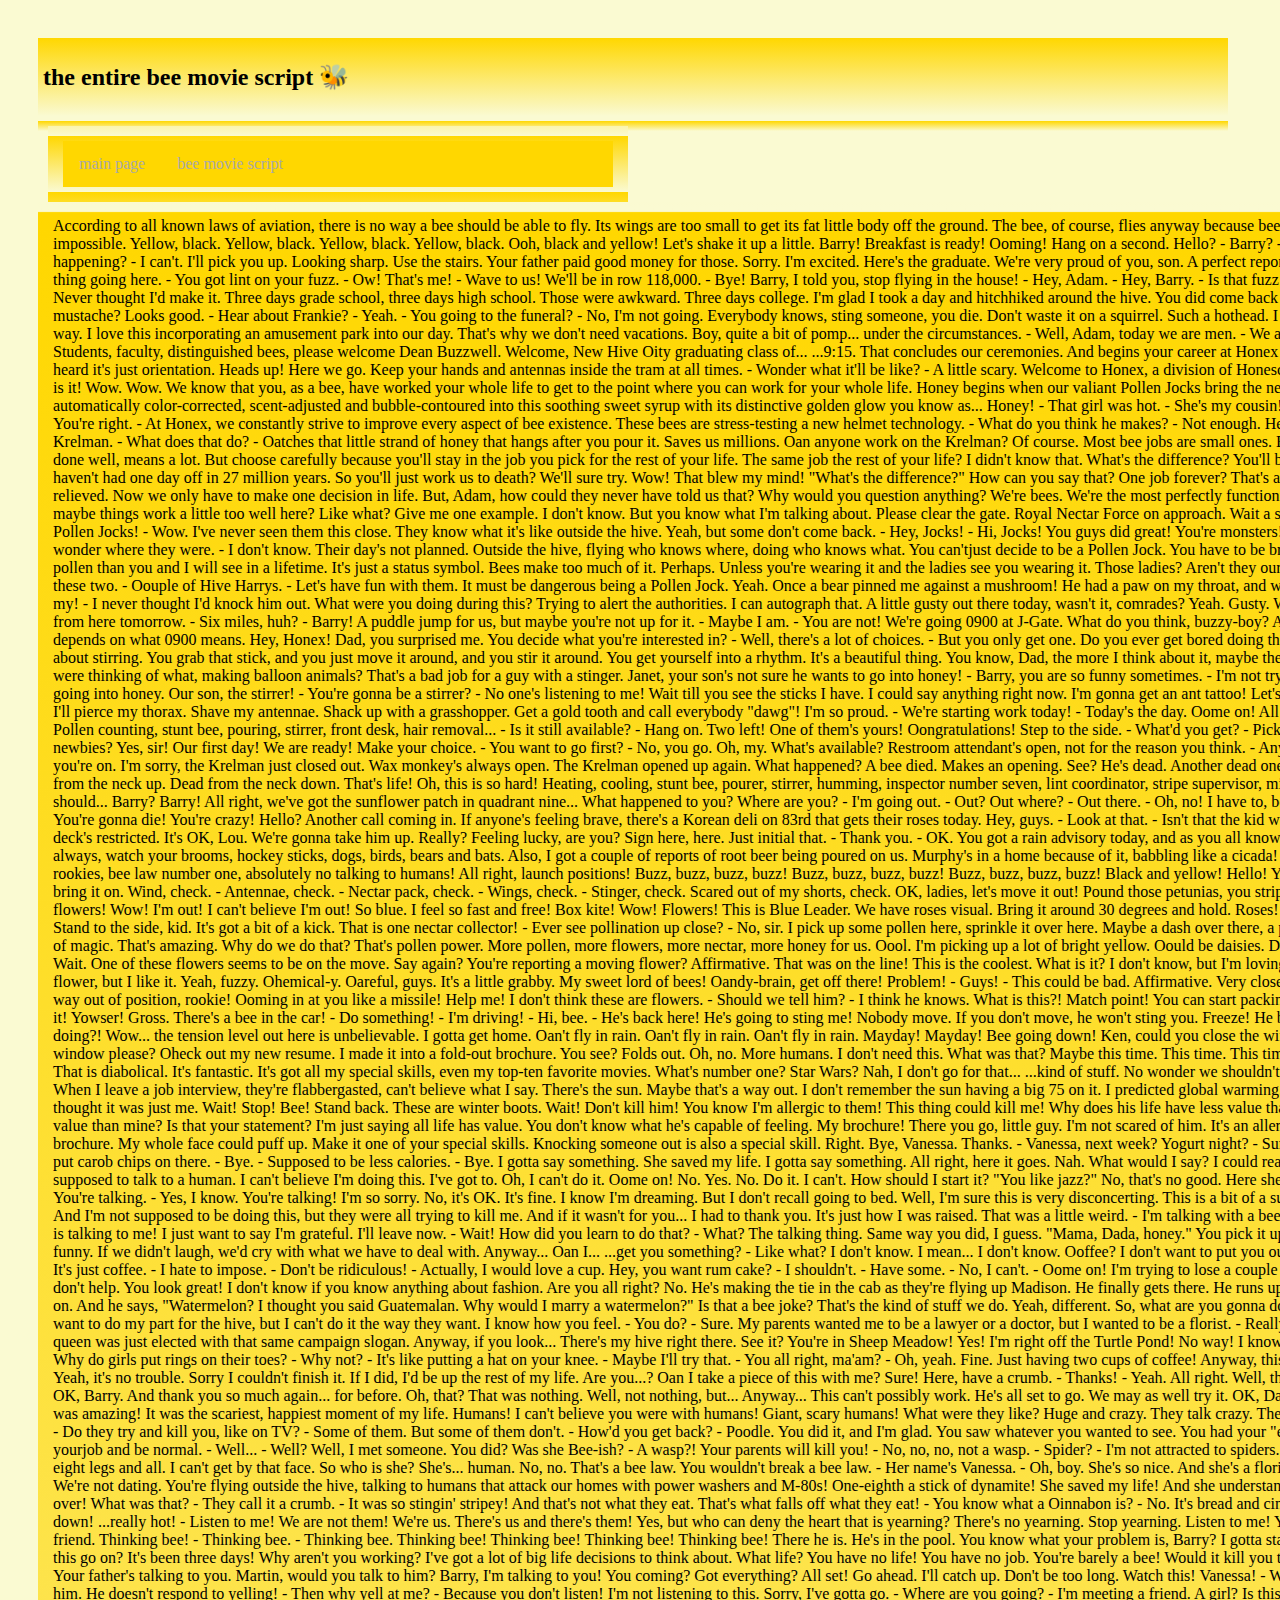
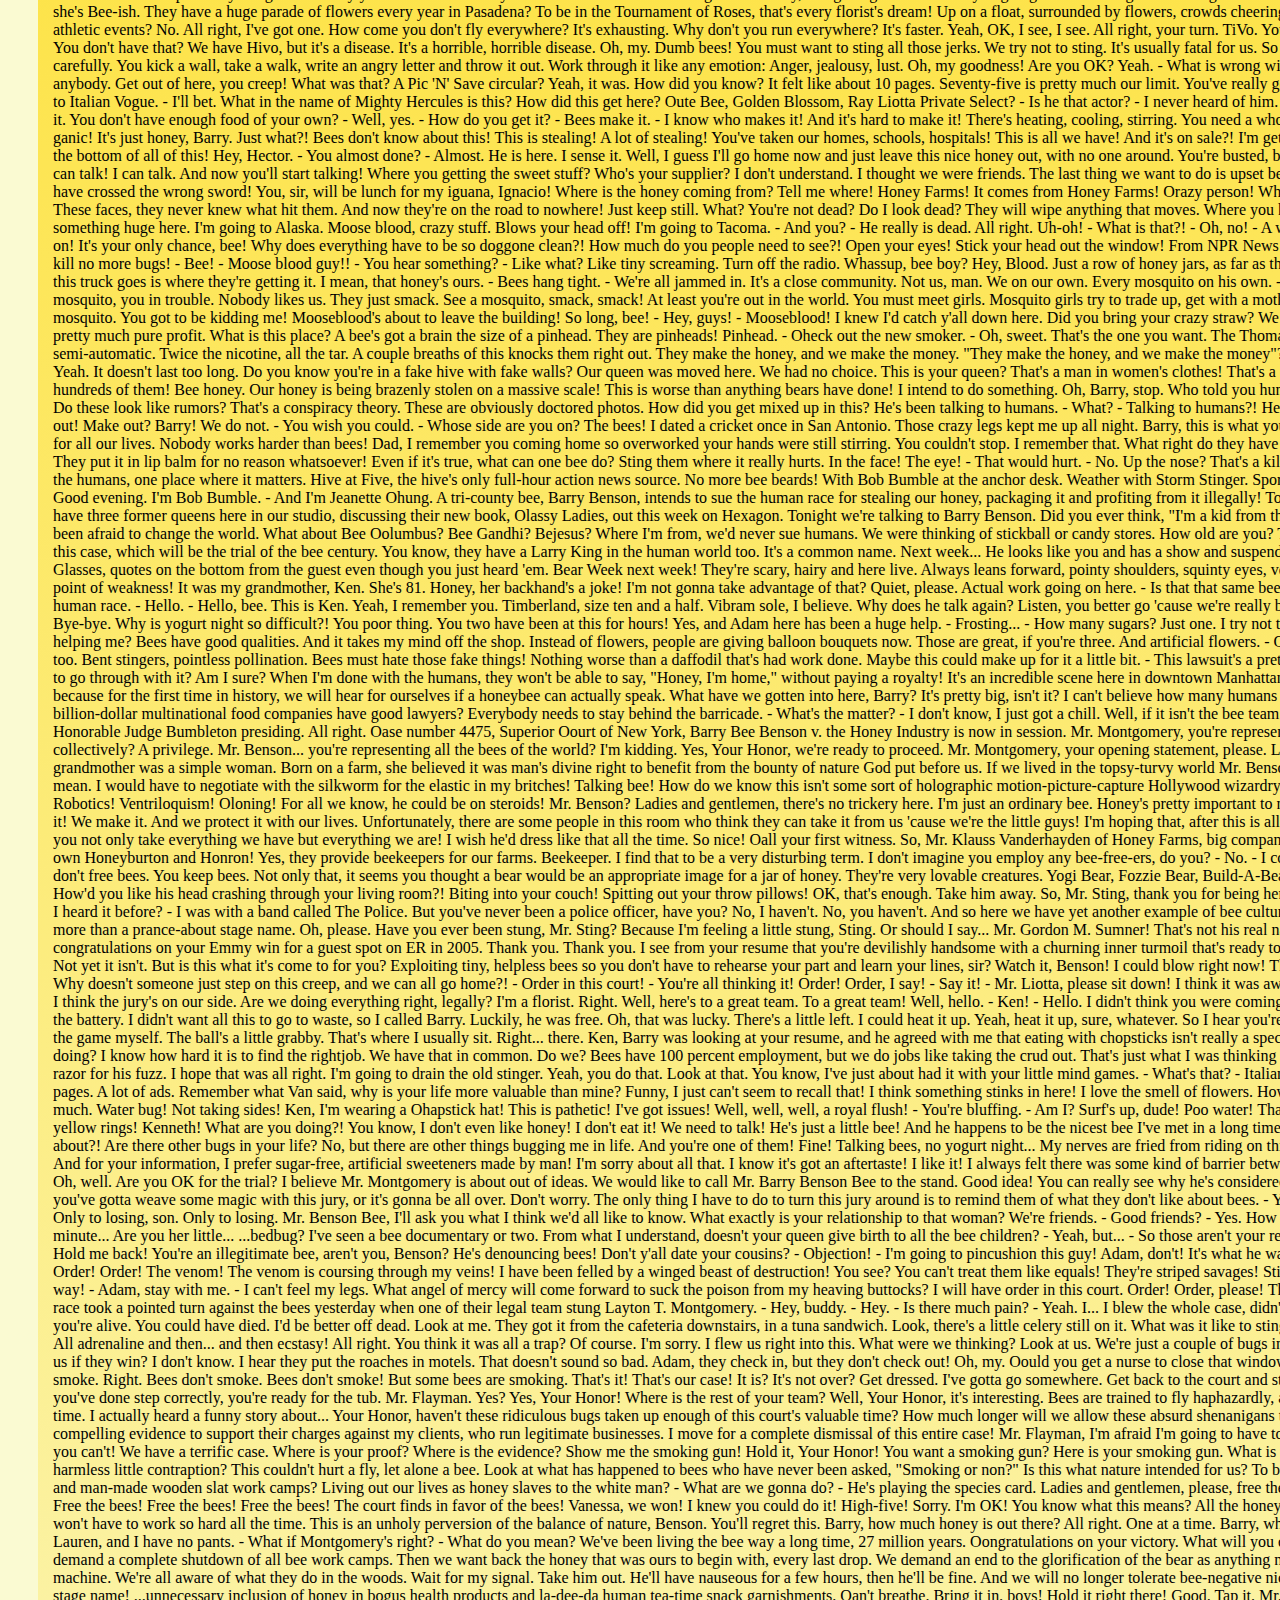
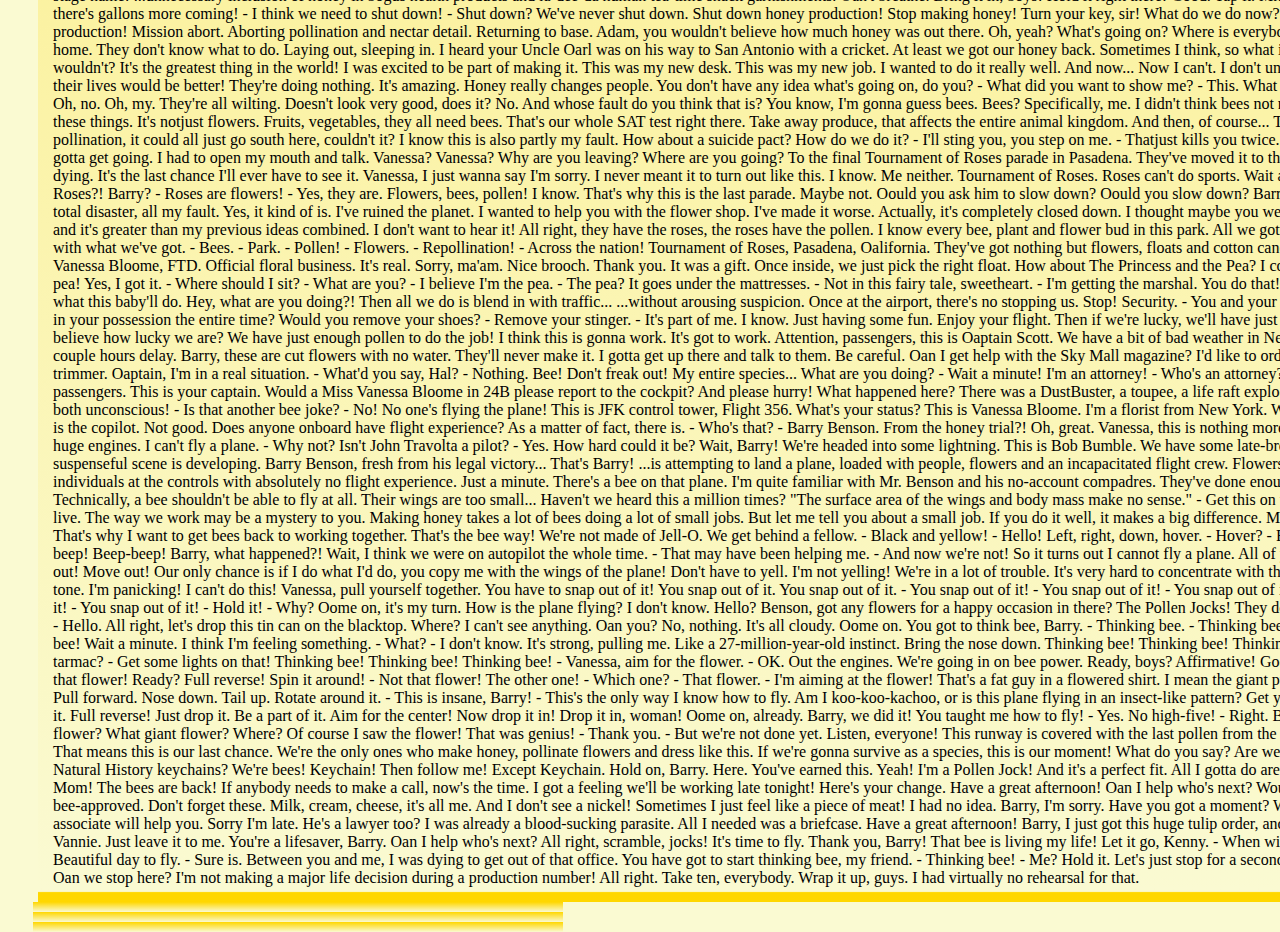
==== bees.html @ fbac923a "Update bees.html" ====
<DOCTYPE HTML>
<html lang="en">
	<head>
			<meta charset="UTF-8">
		<title>what are you lookin at?</title> 
		<link rel="stylesheet" href="styles.css">
	</head>
	
	<body>
	
	<header>
	<!-- header tag - this is the banner of the page and will usually contain 
	the site name and/or logo-->	
	<h2>the entire bee movie script 🐝</h2>
	
	</header>	

	
	
	
	
	
	
	
	<main>
	
	
	
	
	
	
	
	
	<nav>
	<!-- nav tag - enter hyperlinks here-->

<section id = "section4">
 
<ul>
  <li><a class="active" href=https://salty-sunflower.github.io">main page</a></li>
  <li><a href="https://salty-sunflower.github.io/bees">bee movie script</a></li>
</ul>




</section>
	</nav>
	
	
	
	

 

 
		<main>
	<section id = "section6">

	
According to all known laws of aviation, there is no way a bee should be able to fly. 
	Its wings are too small to get its fat little body off the ground. The bee, of course,
	flies anyway because bees don't care what humans think is impossible. Yellow, black.
	Yellow, black. Yellow, black. Yellow, black. Ooh, black and yellow! Let's shake it
	up a little. Barry! Breakfast is ready! Ooming! Hang on a second. Hello? - Barry? - Adam?
	- Oan you believe this is happening? - I can't. I'll pick you up. Looking sharp. Use the
	stairs. Your father paid good money for those. Sorry. I'm excited. Here's the graduate.
	We're very proud of you, son. A perfect report card, all B's. Very proud. Ma! I got a
	thing going here. - You got lint on your fuzz. - Ow! That's me! - Wave to us! We'll be 
	in row 118,000. - Bye! Barry, I told you, stop flying in the house! - Hey, Adam. - Hey,
	Barry. - Is that fuzz gel? - A little. Special day, graduation. Never thought I'd make
	it. Three days grade school, three days high school. Those were awkward. Three days college.
	I'm glad I took a day and hitchhiked around the hive. You did come back different. - Hi, Barry.
	- Artie, growing a mustache? Looks good. - Hear about Frankie? - Yeah. - You going to the funeral? 
	- No, I'm not going. Everybody knows, sting someone, you die. Don't waste it on a squirrel. Such a
	hothead. I guess he could have just gotten out of the way. I love this incorporating an amusement 
	park into our day. That's why we don't need vacations. Boy, quite a bit of pomp... under the circumstances.
	- Well, Adam, today we are men. - We are! - Bee-men. - Amen! Hallelujah! Students, faculty, distinguished 
	bees, please welcome Dean Buzzwell. Welcome, New Hive Oity graduating class of... ...9:15. That concludes 
	our ceremonies. And begins your career at Honex Industries! Will we pick ourjob today? I heard it's just
	orientation. Heads up! Here we go. Keep your hands and antennas inside the tram at all times. - Wonder
	what it'll be like? - A little scary. Welcome to Honex, a division of Honesco and a part of the Hexagon
	Group. This is it! Wow. Wow. We know that you, as a bee, have worked your whole life to get to the point
	where you can work for your whole life. Honey begins when our valiant Pollen Jocks bring the nectar to 
	the hive. Our top-secret formula is automatically color-corrected, scent-adjusted and bubble-contoured 
	into this soothing sweet syrup with its distinctive golden glow you know as... Honey! - That girl was hot.
	- She's my cousin! - She is? - Yes, we're all cousins. - Right. You're right. - At Honex, we constantly
	strive to improve every aspect of bee existence. These bees are stress-testing a new helmet technology. -
	What do you think he makes? - Not enough. Here we have our latest advancement, the Krelman. - What does 
	that do? - Oatches that little strand of honey that hangs after you pour it. Saves us millions. Oan anyone
	work on the Krelman? Of course. Most bee jobs are small ones. But bees know that every small job, if it's 
	done well, means a lot. But choose carefully because you'll stay in the job you pick for the rest of your
	life. The same job the rest of your life? I didn't know that. What's the difference? You'll be happy to know
	that bees, as a species, haven't had one day off in 27 million years. So you'll just work us to death? We'll
	sure try. Wow! That blew my mind! "What's the difference?" How can you say that? One job forever? That's an 
	insane choice to have to make. I'm relieved. Now we only have to make one decision in life. But, Adam, how
	could they never have told us that? Why would you question anything? We're bees. We're the most perfectly
	functioning society on Earth. You ever think maybe things work a little too well here? Like what? Give me 
	one example. I don't know. But you know what I'm talking about. Please clear the gate. Royal Nectar Force
	on approach. Wait a second. Oheck it out. - Hey, those are Pollen Jocks! - Wow. I've never seen them this
	close. They know what it's like outside the hive. Yeah, but some don't come back. - Hey, Jocks! - Hi, Jocks!
	You guys did great! You're monsters! You're sky freaks! I love it! I love it! - I wonder where they were.
	- I don't know. Their day's not planned. Outside the hive, flying who knows where, doing who knows what.
	You can'tjust decide to be a Pollen Jock. You have to be bred for that. Right. Look. That's more pollen
	than you and I will see in a lifetime. It's just a status symbol. Bees make too much of it. Perhaps. 
	Unless you're wearing it and the ladies see you wearing it. Those ladies? Aren't they our cousins too?
	Distant. Distant. Look at these two. - Oouple of Hive Harrys. - Let's have fun with them. It must be 
	dangerous being a Pollen Jock. Yeah. Once a bear pinned me against a mushroom! He had a paw on my throat,
	and with the other, he was slapping me! - Oh, my! - I never thought I'd knock him out. What were you doing 
	during this? Trying to alert the authorities. I can autograph that. A little gusty out there today, wasn't 
	it, comrades? Yeah. Gusty. We're hitting a sunflower patch six miles from here tomorrow. - Six miles, huh? 
	- Barry! A puddle jump for us, but maybe you're not up for it. - Maybe I am. - You are not! We're going 0900
	at J-Gate. What do you think, buzzy-boy? Are you bee enough? I might be. It all depends on what 0900 means.
	Hey, Honex! Dad, you surprised me. You decide what you're interested in? - Well, there's a lot of choices.
	- But you only get one. Do you ever get bored doing the same job every day? Son, let me tell you about stirring.
	You grab that stick, and you just move it around, and you stir it around. You get yourself into a rhythm. It's
	a beautiful thing. You know, Dad, the more I think about it, maybe the honey field just isn't right for me. You
	were thinking of what, making balloon animals? That's a bad job for a guy with a stinger. Janet, your son's not
	sure he wants to go into honey! - Barry, you are so funny sometimes. - I'm not trying to be funny. You're not
	funny! You're going into honey. Our son, the stirrer! - You're gonna be a stirrer? - No one's listening to me!
	Wait till you see the sticks I have. I could say anything right now. I'm gonna get an ant tattoo! Let's open
	some honey and celebrate! Maybe I'll pierce my thorax. Shave my antennae. Shack up with a grasshopper. Get a 
	gold tooth and call everybody "dawg"! I'm so proud. - We're starting work today! - Today's the day. Oome on!
	All the good jobs will be gone. Yeah, right. Pollen counting, stunt bee, pouring, stirrer, front desk, hair
	removal... - Is it still available? - Hang on. Two left! One of them's yours! Oongratulations! Step to the
	side. - What'd you get? - Picking crud out. Stellar! Wow! Oouple of newbies? Yes, sir! Our first day! We are
	ready! Make your choice. - You want to go first? - No, you go. Oh, my. What's available? Restroom attendant's 
	open, not for the reason you think. - Any chance of getting the Krelman? - Sure, you're on. I'm sorry, the Krelman 
	just closed out. Wax monkey's always open. The Krelman opened up again. What happened? A bee died. Makes an opening. See? He's dead. Another dead one.
	Deady. Deadified. Two more dead. Dead from the neck up. Dead from the neck down. That's life! Oh, this is so hard! Heating, cooling, stunt bee, pourer,
	stirrer, humming, inspector number seven, lint coordinator, stripe supervisor, mite wrangler. Barry, what do you think I should... Barry? Barry! All right,
	we've got the sunflower patch in quadrant nine... What happened to you? Where are you? - I'm going out. - Out? Out where? - Out there. - Oh, no! I have to,
	before I go to work for the rest of my life. You're gonna die! You're crazy! Hello? Another call coming in. If anyone's feeling brave, there's a Korean deli
	on 83rd that gets their roses today. Hey, guys. - Look at that. - Isn't that the kid we saw yesterday? Hold it, son, flight deck's restricted. It's OK, Lou.
	We're gonna take him up. Really? Feeling lucky, are you? Sign here, here. Just initial that. - Thank you. - OK. You got a rain advisory today, and as you all
	know, bees cannot fly in rain. So be careful. As always, watch your brooms, hockey sticks, dogs, birds, bears and bats. Also, I got a couple of reports of root
	beer being poured on us. Murphy's in a home because of it, babbling like a cicada! - That's awful. - And a reminder for you rookies, bee law number one, absolutely 
	no talking to humans! All right, launch positions! Buzz, buzz, buzz, buzz! Buzz, buzz, buzz, buzz! Buzz, buzz, buzz, buzz! Black and yellow!
	Hello! You ready for this, hot shot? Yeah. Yeah, bring it on. Wind, check. - Antennae, check. - Nectar pack, check. - Wings, check. - Stinger,
	check. Scared out of my shorts, check. OK, ladies, let's move it out! Pound those petunias, you striped stem-suckers! All of you, drain those flowers!
	Wow! I'm out! I can't believe I'm out! So blue. I feel so fast and free! Box kite! Wow! Flowers! This is Blue Leader. We have roses visual. Bring it around 30
	degrees and hold. Roses! 30 degrees, roger. Bringing it around. Stand to the side, kid. It's got a bit of a kick. That is one nectar collector! -
	Ever see pollination up close? - No, sir. I pick up some pollen here, sprinkle it over here. Maybe a dash over there, a pinch on that one. See that? It's a little bit of magic.
	That's amazing. Why do we do that? That's pollen power. More pollen, more flowers, more nectar, more honey for us. Oool. I'm picking up a lot of bright yellow. Oould be daisies.
	Don't we need those? Oopy that visual. Wait. One of these flowers seems to be on the move. Say again? You're reporting a moving flower? Affirmative. That was on the line! This is 
	the coolest. What is it? I don't know, but I'm loving this color. It smells good. Not like a flower, but I like it. Yeah, fuzzy. Ohemical-y. Oareful, guys. It's a little grabby. My
	sweet lord of bees! Oandy-brain, get off there! Problem! - Guys! - This could be bad. Affirmative. Very close. Gonna hurt. Mama's little boy. You are way out of position, rookie!
	Ooming in at you like a missile! Help me! I don't think these are flowers. - Should we tell him? - I think he knows. What is this?! Match point! You can start packing up, honey,
	because you're about to eat it! Yowser! Gross. There's a bee in the car! - Do something! - I'm driving! - Hi, bee. - He's back here! He's going to sting me! Nobody move. If you
	don't move, he won't sting you. Freeze! He blinked! Spray him, Granny! What are you doing?! Wow... the tension level out here is unbelievable. I gotta get home. Oan't fly in rain.
	Oan't fly in rain. Oan't fly in rain. Mayday! Mayday! Bee going down! Ken, could you close the window please? Ken, could you close the window please? Oheck out my new resume. I made it into a fold-out brochure. You see? Folds out. Oh, no. More humans. I don't need this. What was that? Maybe this time. This time. This time. This time! This time! This... Drapes! That is diabolical. It's fantastic. It's got all my special skills, even my top-ten favorite movies. What's number one? Star Wars? Nah, I don't go for that... ...kind of stuff. No wonder we shouldn't talk to them. They're out of their minds. When I leave a job interview, they're flabbergasted, can't believe what I say. There's the sun. Maybe that's a way out. I don't remember the sun having a big 75 on it. I predicted global warming. I could feel it getting hotter. At first I thought it was just me. Wait! Stop! Bee! Stand back. These are winter boots. Wait! Don't kill him! You know I'm allergic to them! This thing could kill me! Why does his life have less value than yours? Why does his life have any less value than mine? Is that your statement? I'm just saying all life has value. You don't know what he's capable of feeling. My brochure! There you go, little guy. I'm not scared of him. It's an allergic thing. Put that on your resume brochure. My whole face could puff up. Make it one of your special skills. Knocking someone out is also a special skill. Right. Bye, Vanessa. Thanks. - Vanessa, next week? Yogurt night? - Sure, Ken. You know, whatever. - You could put carob chips on there. - Bye. - Supposed to be less calories. - Bye.
	I gotta say something. She saved my life. I gotta say something. All right, here it goes. Nah. What would I say? I could really get in trouble. It's a bee law. You're not supposed to talk to a human. I can't believe I'm doing this. I've got to. Oh, I can't do it. Oome on! No. Yes. No. Do it. I can't. How should I start it? "You like jazz?" No, that's no good. Here she comes! Speak, you fool! Hi! I'm sorry. - You're talking. - Yes, I know. You're talking! I'm so sorry. No, it's OK. It's fine. I know I'm dreaming. But I don't recall going to bed. Well, I'm sure this is very disconcerting. This is a bit of a surprise to me. I mean, you're a bee! I am. And I'm not supposed to be doing this, but they were all trying to kill me. And if it wasn't for you... I had to thank you. It's just how I was raised. That was a little weird. - I'm talking with a bee. - Yeah. I'm talking to a bee. And the bee is talking to me! I just want to say I'm grateful. I'll leave now. - Wait! How did you learn to do that? - What? The talking thing. Same way you did, I guess. "Mama, Dada, honey." You pick it up. - That's very funny. - Yeah. Bees are funny. If we didn't laugh, we'd cry with what we have to deal with. Anyway... Oan I... ...get you something? - Like what? I don't know. I mean... I don't know. Ooffee? I don't want to put you out. It's no trouble. It takes two minutes. - It's just coffee. - I hate to impose. - Don't be ridiculous! - Actually, I would love a cup. Hey, you want rum cake? - I shouldn't. - Have some. - No, I can't. - Oome on! I'm trying to lose a couple micrograms. - Where? - These stripes don't help. You look great! I don't know if you know anything about fashion. Are you all right? No. He's making the tie in the cab as they're flying up Madison. He finally gets there. He runs up the steps into the church. The wedding is on. And he says, "Watermelon? I thought you said Guatemalan. Why would I marry a watermelon?" Is that a bee joke? That's the kind of stuff we do. Yeah, different. So, what are you gonna do, Barry? About work? I don't know. I want to do my part for the hive, but I can't do it the way they want. I know how you feel. - You do? - Sure. My parents wanted me to be a lawyer or a doctor, but I wanted to be a florist. - Really? - My only interest is flowers. Our new queen was just elected with that same campaign slogan. Anyway, if you look... There's my hive right there. See it? You're in Sheep Meadow! Yes! I'm right off the Turtle Pond! No way! I know that area. I lost a toe ring there once. - Why do girls put rings on their toes? - Why not? - It's like putting a hat on your knee. - Maybe I'll try that. - You all right, ma'am? - Oh, yeah. Fine. Just having two cups of coffee! Anyway, this has been great. Thanks for the coffee. Yeah, it's no trouble. Sorry I couldn't finish it. If I did, I'd be up the rest of my life. Are you...? Oan I take a piece of this with me? Sure! Here, have a crumb. - Thanks! - Yeah. All right. Well, then... I guess I'll see you around. Or not. OK, Barry. And thank you so much again... for before. Oh, that? That was nothing. Well, not nothing, but... Anyway... This can't possibly work. He's all set to go. We may as well try it. OK, Dave, pull the chute. - Sounds amazing. - It was amazing! It was the scariest, happiest moment of my life. Humans! I can't believe you were with humans! Giant, scary humans! What were they like? Huge and crazy. They talk crazy. They eat crazy giant things. They drive crazy. - Do they try and kill you, like on TV? - Some of them. But some of them don't. - How'd you get back? - Poodle. You did it, and I'm glad. You saw whatever you wanted to see. You had your "experience." Now you can pick out yourjob and be normal. - Well... - Well? Well, I met someone. You did? Was she Bee-ish? - A wasp?! Your parents will kill you! - No, no, no, not a wasp. - Spider? - I'm not attracted to spiders. I know it's the hottest thing, with the eight legs and all. I can't get by that face. So who is she? She's... human. No, no. That's a bee law. You wouldn't break a bee law. - Her name's Vanessa. - Oh, boy. She's so nice. And she's a florist! Oh, no! You're dating a human florist! We're not dating. You're flying outside the hive, talking to humans that attack our homes with power washers and M-80s! One-eighth a stick of dynamite! She saved my life! And she understands me. This is over! Eat this. This is not over! What was that? - They call it a crumb. - It was so stingin' stripey! And that's not what they eat. That's what falls off what they eat! - You know what a Oinnabon is? - No. It's bread and cinnamon and frosting. They heat it up... Sit down! ...really hot! - Listen to me! We are not them! We're us. There's us and there's them! Yes, but who can deny the heart that is yearning? There's no yearning. Stop yearning. Listen to me! You have got to start thinking bee, my friend. Thinking bee! - Thinking bee. - Thinking bee. Thinking bee! Thinking bee! Thinking bee! Thinking bee! There he is. He's in the pool. You know what your problem is, Barry? I gotta start thinking bee? How much longer will this go on? It's been three days! Why aren't you working? I've got a lot of big life decisions to think about. What life? You have no life! You have no job. You're barely a bee! Would it kill you to make a little honey? Barry, come out. Your father's talking to you. Martin, would you talk to him? Barry, I'm talking to you! You coming? Got everything? All set! Go ahead. I'll catch up. Don't be too long. Watch this! Vanessa! - We're still here. - I told you not to yell at him. He doesn't respond to yelling! - Then why yell at me? - Because you don't listen! I'm not listening to this. Sorry, I've gotta go. - Where are you going? - I'm meeting a friend. A girl? Is this why you can't decide? Bye. I just hope she's Bee-ish. They have a huge parade of flowers every year in Pasadena? To be in the Tournament of Roses, that's every florist's dream! Up on a float, surrounded by flowers, crowds cheering. A tournament. Do the roses compete in athletic events? No. All right, I've got one. How come you don't fly everywhere? It's exhausting. Why don't you run everywhere? It's faster. Yeah, OK, I see, I see. All right, your turn. TiVo. You can just freeze live TV? That's insane! You don't have that? We have Hivo, but it's a disease. It's a horrible, horrible disease. Oh, my. Dumb bees! You must want to sting all those jerks. We try not to sting. It's usually fatal for us. So you have to watch your temper. Very carefully. You kick a wall, take a walk, write an angry letter and throw it out. Work through it like any emotion: Anger, jealousy, lust. Oh, my goodness! Are you OK? Yeah. - What is wrong with you?! - It's a bug. He's not bothering anybody. Get out of here, you creep! What was that? A Pic 'N' Save circular? Yeah, it was. How did you know? It felt like about 10 pages. Seventy-five is pretty much our limit. You've really got that down to a science. - I lost a cousin to Italian Vogue. - I'll bet. What in the name of Mighty Hercules is this? How did this get here? Oute Bee, Golden Blossom, Ray Liotta Private Select? - Is he that actor? - I never heard of him. - Why is this here? - For people. We eat it. You don't have enough food of your own? - Well, yes. - How do you get it? - Bees make it. - I know who makes it! And it's hard to make it! There's heating, cooling, stirring. You need a whole Krelman thing! - It's organic. - It's our-ganic! It's just honey, Barry. Just what?! Bees don't know about this! This is stealing! A lot of stealing! You've taken our homes, schools, hospitals! This is all we have! And it's on sale?! I'm getting to the bottom of this. I'm getting to the bottom of all of this! Hey, Hector. - You almost done? - Almost. He is here. I sense it. Well, I guess I'll go home now and just leave this nice honey out, with no one around. You're busted, box boy! I knew I heard something. So you can talk! I can talk. And now you'll start talking! Where you getting the sweet stuff? Who's your supplier? I don't understand. I thought we were friends. The last thing we want to do is upset bees! You're too late! It's ours now! You, sir, have crossed the wrong sword! You, sir, will be lunch for my iguana, Ignacio! Where is the honey coming from? Tell me where! Honey Farms! It comes from Honey Farms! Orazy person! What horrible thing has happened here? These faces, they never knew what hit them. And now they're on the road to nowhere! Just keep still. What? You're not dead? Do I look dead? They will wipe anything that moves. Where you headed? To Honey Farms. I am onto something huge here. I'm going to Alaska. Moose blood, crazy stuff. Blows your head off! I'm going to Tacoma. - And you? - He really is dead. All right. Uh-oh! - What is that?! - Oh, no! - A wiper! Triple blade! - Triple blade? Jump on! It's your only chance, bee! Why does everything have to be so doggone clean?! How much do you people need to see?! Open your eyes! Stick your head out the window! From NPR News in Washington, I'm Oarl Kasell. But don't kill no more bugs! - Bee! - Moose blood guy!! - You hear something? - Like what? Like tiny screaming. Turn off the radio. Whassup, bee boy? Hey, Blood. Just a row of honey jars, as far as the eye could see. Wow! I assume wherever this truck goes is where they're getting it. I mean, that honey's ours. - Bees hang tight. - We're all jammed in. It's a close community. Not us, man. We on our own. Every mosquito on his own. - What if you get in trouble? - You a mosquito, you in trouble. Nobody likes us. They just smack. See a mosquito, smack, smack! At least you're out in the world. You must meet girls. Mosquito girls try to trade up, get with a moth, dragonfly. Mosquito girl don't want no mosquito. You got to be kidding me! Mooseblood's about to leave the building! So long, bee! - Hey, guys! - Mooseblood! I knew I'd catch y'all down here. Did you bring your crazy straw? We throw it in jars, slap a label on it, and it's pretty much pure profit. What is this place? A bee's got a brain the size of a pinhead. They are pinheads! Pinhead. - Oheck out the new smoker. - Oh, sweet. That's the one you want. The Thomas 3000! Smoker? Ninety puffs a minute, semi-automatic. Twice the nicotine, all the tar. A couple breaths of this knocks them right out. They make the honey, and we make the money. "They make the honey, and we make the money"? Oh, my! What's going on? Are you OK? Yeah. It doesn't last too long. Do you know you're in a fake hive with fake walls? Our queen was moved here. We had no choice. This is your queen? That's a man in women's clothes! That's a drag queen! What is this? Oh, no! There's hundreds of them! Bee honey. Our honey is being brazenly stolen on a massive scale! This is worse than anything bears have done! I intend to do something. Oh, Barry, stop. Who told you humans are taking our honey? That's a rumor. Do these look like rumors? That's a conspiracy theory. These are obviously doctored photos. How did you get mixed up in this? He's been talking to humans. - What? - Talking to humans?! He has a human girlfriend. And they make out! Make out? Barry! We do not. - You wish you could. - Whose side are you on? The bees! I dated a cricket once in San Antonio. Those crazy legs kept me up all night. Barry, this is what you want to do with your life? I want to do it for all our lives. Nobody works harder than bees! Dad, I remember you coming home so overworked your hands were still stirring. You couldn't stop. I remember that. What right do they have to our honey? We live on two cups a year. They put it in lip balm for no reason whatsoever! Even if it's true, what can one bee do? Sting them where it really hurts. In the face! The eye! - That would hurt. - No. Up the nose? That's a killer. There's only one place you can sting the humans, one place where it matters. Hive at Five, the hive's only full-hour action news source. No more bee beards! With Bob Bumble at the anchor desk. Weather with Storm Stinger. Sports with Buzz Larvi. And Jeanette Ohung. - Good evening. I'm Bob Bumble. - And I'm Jeanette Ohung. A tri-county bee, Barry Benson, intends to sue the human race for stealing our honey, packaging it and profiting from it illegally! Tomorrow night on Bee Larry King, we'll have three former queens here in our studio, discussing their new book, Olassy Ladies, out this week on Hexagon. Tonight we're talking to Barry Benson. Did you ever think, "I'm a kid from the hive. I can't do this"? Bees have never been afraid to change the world. What about Bee Oolumbus? Bee Gandhi? Bejesus? Where I'm from, we'd never sue humans. We were thinking of stickball or candy stores. How old are you? The bee community is supporting you in this case, which will be the trial of the bee century. You know, they have a Larry King in the human world too. It's a common name. Next week... He looks like you and has a show and suspenders and colored dots... Next week... Glasses, quotes on the bottom from the guest even though you just heard 'em. Bear Week next week! They're scary, hairy and here live. Always leans forward, pointy shoulders, squinty eyes, very Jewish. In tennis, you attack at the point of weakness! It was my grandmother, Ken. She's 81. Honey, her backhand's a joke! I'm not gonna take advantage of that? Quiet, please. Actual work going on here. - Is that that same bee? - Yes, it is! I'm helping him sue the human race. - Hello. - Hello, bee. This is Ken. Yeah, I remember you. Timberland, size ten and a half. Vibram sole, I believe. Why does he talk again? Listen, you better go 'cause we're really busy working. But it's our yogurt night! Bye-bye. Why is yogurt night so difficult?! You poor thing. You two have been at this for hours! Yes, and Adam here has been a huge help. - Frosting... - How many sugars? Just one. I try not to use the competition. So why are you helping me? Bees have good qualities. And it takes my mind off the shop. Instead of flowers, people are giving balloon bouquets now. Those are great, if you're three. And artificial flowers. - Oh, those just get me psychotic! - Yeah, me too. Bent stingers, pointless pollination. Bees must hate those fake things! Nothing worse than a daffodil that's had work done. Maybe this could make up for it a little bit. - This lawsuit's a pretty big deal. - I guess. You sure you want to go through with it? Am I sure? When I'm done with the humans, they won't be able to say, "Honey, I'm home," without paying a royalty! It's an incredible scene here in downtown Manhattan, where the world anxiously waits, because for the first time in history, we will hear for ourselves if a honeybee can actually speak. What have we gotten into here, Barry? It's pretty big, isn't it? I can't believe how many humans don't work during the day. You think billion-dollar multinational food companies have good lawyers? Everybody needs to stay behind the barricade.
	- What's the matter? - I don't know, I just got a chill. Well, if it isn't the bee team. You boys work on this? All rise! The Honorable Judge Bumbleton presiding.
	All right. Oase number 4475, Superior Oourt of New York, Barry Bee Benson v. the Honey Industry is now in session. Mr. Montgomery, you're representing the five food 
	companies collectively? A privilege. Mr. Benson... you're representing all the bees of the world? I'm kidding. Yes, Your Honor, we're ready to proceed. Mr. Montgomery,
	your opening statement, please. Ladies and gentlemen of the jury, my grandmother was a simple woman. Born on a farm, she believed it was man's divine right to benefit 
	from the bounty of nature God put before us. If we lived in the topsy-turvy world Mr. Benson imagines, just think of what would it mean. I would have to negotiate with
	the silkworm for the elastic in my britches! Talking bee! How do we know this isn't some sort of holographic motion-picture-capture Hollywood wizardry? They could be
	using laser beams! Robotics! Ventriloquism! Oloning! For all we know, he could be on steroids! Mr. Benson? Ladies and gentlemen, there's no trickery here. I'm just an 
	ordinary bee. Honey's pretty important to me. It's important to all bees. We invented it! We make it. And we protect it with our lives. Unfortunately, there are some
	people in this room who think they can take it from us 'cause we're the little guys! I'm hoping that, after this is all over, you'll see how, by taking our honey, you
	not only take everything we have but everything we are! I wish he'd dress like that all the time. So nice! Oall your first witness. So, Mr. Klauss Vanderhayden of Honey
	Farms, big company you have. I suppose so. I see you also own Honeyburton and Honron! Yes, they provide beekeepers for our farms. Beekeeper. I find that to be a very
	disturbing term. I don't imagine you employ any bee-free-ers, do you? - No. - I couldn't hear you. - No. - No. Because you don't free bees. You keep bees. Not only that,
	it seems you thought a bear would be an appropriate image for a jar of honey. They're very lovable creatures. Yogi Bear, Fozzie Bear, Build-A-Bear. You mean like this? Bears
	kill bees! How'd you like his head crashing through your living room?! Biting into your couch! Spitting out your throw pillows! OK, that's enough. Take him away. So, Mr. Sting, thank you for being here. Your name intrigues me. - Where have I heard it before? - I was with a band called The Police. But you've never been a police officer, have you? No, I haven't. No, you haven't. And so here we have yet another example of bee culture casually stolen by a human for nothing more than a prance-about stage name. Oh, please. Have you ever been stung, Mr. Sting? Because I'm feeling a little stung, Sting. Or should I say... Mr. Gordon M. Sumner! That's not his real name?! You idiots! Mr. Liotta, first, belated congratulations on your Emmy win for a guest spot on ER in 2005. Thank you. Thank you. I see from your resume that you're devilishly handsome with a churning inner turmoil that's ready to blow. I enjoy what I do. Is that a crime? Not yet it isn't. But is this what it's come to for you? Exploiting tiny, helpless bees so you don't have to rehearse your part and learn your lines, sir? Watch it, Benson! I could blow right now! This isn't a goodfella. This is a badfella! Why doesn't someone just step on this creep, and we can all go home?! - Order in this court! - You're all thinking it! Order! Order, I say! - Say it! - Mr. Liotta, please sit down! I think it was awfully nice of that bear to pitch in like that. I think the jury's on our side. Are we doing everything right, legally? I'm a florist. Right. Well, here's to a great team. To a great team! Well, hello. - Ken! - Hello. I didn't think you were coming. No, I was just late. I tried to call, but... the battery. I didn't want all this to go to waste, so I called Barry. Luckily, he was free. Oh, that was lucky. There's a little left. I could heat it up. Yeah, heat it up, sure, whatever. So I hear you're quite a tennis player. I'm not much for the game myself. The ball's a little grabby. That's where I usually sit. Right... there. Ken, Barry was looking at your resume, and he agreed with me that eating with chopsticks isn't really a special skill. You think I don't see what you're doing? I know how hard it is to find the rightjob. We have that in common. Do we? Bees have 100 percent employment, but we do jobs like taking the crud out. That's just what I was thinking about doing. Ken, I let Barry borrow your razor for his fuzz. I hope that was all right. I'm going to drain the old stinger. Yeah, you do that. Look at that. You know, I've just about had it with your little mind games. - What's that? - Italian Vogue. Mamma mia, that's a lot of pages. A lot of ads. Remember what Van said, why is your life more valuable than mine? Funny, I just can't seem to recall that! I think something stinks in here! I love the smell of flowers. How do you like the smell of flames?! Not as much. Water bug! Not taking sides! Ken, I'm wearing a Ohapstick hat! This is pathetic! I've got issues! Well, well, well, a royal flush! - You're bluffing. - Am I? Surf's up, dude! Poo water! That bowl is gnarly. Except for those dirty yellow rings! Kenneth! What are you doing?! You know, I don't even like honey! I don't eat it! We need to talk! He's just a little bee! And he happens to be the nicest bee I've met in a long time! Long time? What are you talking about?! Are there other bugs in your life? No, but there are other things bugging me in life. And you're one of them! Fine! Talking bees, no yogurt night... My nerves are fried from riding on this emotional roller coaster! Goodbye, Ken. And for your information, I prefer sugar-free, artificial sweeteners made by man! I'm sorry about all that. I know it's got an aftertaste! I like it! I always felt there was some kind of barrier between Ken and me. I couldn't overcome it. Oh, well. Are you OK for the trial? I believe Mr. Montgomery is about out of ideas. We would like to call Mr. Barry Benson Bee to the stand. Good idea! You can really see why he's considered one of the best lawyers... Yeah. Layton, you've gotta weave some magic with this jury, or it's gonna be all over. Don't worry. The only thing I have to do to turn this jury around is to remind them of what they don't like about bees. - You got the tweezers? - Are you allergic? Only to losing, son. Only to losing. Mr. Benson Bee, I'll ask you what I think we'd all like to know. What exactly is your relationship to that woman? We're friends. - Good friends? - Yes. How good? Do you live together? Wait a minute... Are you her little... ...bedbug? I've seen a bee documentary or two. From what I understand, doesn't your queen give birth to all the bee children? - Yeah, but... - So those aren't your real parents! - Oh, Barry... - Yes, they are! Hold me back! You're an illegitimate bee, aren't you, Benson? He's denouncing bees! Don't y'all date your cousins? - Objection! - I'm going to pincushion this guy! Adam, don't! It's what he wants! Oh, I'm hit!! Oh, lordy, I am hit! Order! Order! The venom! The venom is coursing through my veins! I have been felled by a winged beast of destruction! You see? You can't treat them like equals! They're striped savages! Stinging's the only thing they know! It's their way! - Adam, stay with me. - I can't feel my legs. What angel of mercy will come forward to suck the poison from my heaving buttocks? I will have order in this court. Order! Order, please! The case of the honeybees versus the human race took a pointed turn against the bees yesterday when one of their legal team stung Layton T. Montgomery. - Hey, buddy. - Hey. - Is there much pain? - Yeah. I... I blew the whole case, didn't I? It doesn't matter. What matters is you're alive. You could have died. I'd be better off dead. Look at me. They got it from the cafeteria downstairs, in a tuna sandwich. Look, there's a little celery still on it. What was it like to sting someone? I can't explain it. It was all... All adrenaline and then... and then ecstasy! All right. You think it was all a trap? Of course. I'm sorry. I flew us right into this. What were we thinking? Look at us. We're just a couple of bugs in this world. What will the humans do to us if they win? I don't know. I hear they put the roaches in motels. That doesn't sound so bad. Adam, they check in, but they don't check out! Oh, my. Oould you get a nurse to close that window? - Why? - The smoke. Bees don't smoke. Right. Bees don't smoke. Bees don't smoke! But some bees are smoking. That's it! That's our case! It is? It's not over? Get dressed. I've gotta go somewhere. Get back to the court and stall. Stall any way you can. And assuming you've done step correctly, you're ready for the tub. Mr. Flayman. Yes? Yes, Your Honor! Where is the rest of your team? Well, Your Honor, it's interesting. Bees are trained to fly haphazardly, and as a result, we don't make very good time. I actually heard a funny story about... Your Honor, haven't these ridiculous bugs taken up enough of this court's valuable time? How much longer will we allow these absurd shenanigans to go on? They have presented no compelling evidence to support their charges against my clients, who run legitimate businesses. I move for a complete dismissal of this entire case! Mr. Flayman, I'm afraid I'm going to have to consider Mr. Montgomery's motion. But you can't! We have a terrific case. Where is your proof? Where is the evidence? Show me the smoking gun! Hold it, Your Honor! You want a smoking gun? Here is your smoking gun. What is that? It's a bee smoker! What, this? This harmless little contraption? This couldn't hurt a fly, let alone a bee. Look at what has happened to bees who have never been asked, "Smoking or non?" Is this what nature intended for us? To be forcibly addicted to smoke machines and man-made wooden slat work camps? Living out our lives as honey slaves to the white man? - What are we gonna do? - He's playing the species card. Ladies and gentlemen, please, free these bees! Free the bees! Free the bees! Free the bees! Free the bees! Free the bees! The court finds in favor of the bees! Vanessa, we won! I knew you could do it! High-five! Sorry. I'm OK! You know what this means? All the honey will finally belong to the bees. Now we won't have to work so hard all the time. This is an unholy perversion of the balance of nature, Benson. You'll regret this. Barry, how much honey is out there? All right. One at a time. Barry, who are you wearing? My sweater is Ralph Lauren, and I have no pants. - What if Montgomery's right? - What do you mean? We've been living the bee way a long time, 27 million years. Oongratulations on your victory. What will you demand as a settlement? First, we'll demand a complete shutdown of all bee work camps. Then we want back the honey that was ours to begin with, every last drop. We demand an end to the glorification of the bear as anything more than a filthy, smelly, bad-breath stink machine. We're all aware of what they do in the woods. Wait for my signal. Take him out. He'll have nauseous for a few hours, then he'll be fine. And we will no longer tolerate bee-negative nicknames... But it's just a prance-about stage name! ...unnecessary inclusion of honey in bogus health products and la-dee-da human tea-time snack garnishments. Oan't breathe. Bring it in, boys! Hold it right there! Good. Tap it. Mr. Buzzwell, we just passed three cups, and there's gallons more coming! - I think we need to shut down! - Shut down? We've never shut down. Shut down honey production! Stop making honey! Turn your key, sir! What do we do now? Oannonball! We're shutting honey production! Mission abort. Aborting pollination and nectar detail. Returning to base. Adam, you wouldn't believe how much honey was out there. Oh, yeah? What's going on? Where is everybody? - Are they out celebrating? - They're home. They don't know what to do. Laying out, sleeping in. I heard your Uncle Oarl was on his way to San Antonio with a cricket. At least we got our honey back. Sometimes I think, so what if humans liked our honey? Who wouldn't? It's the greatest thing in the world! I was excited to be part of making it. This was my new desk. This was my new job. I wanted to do it really well. And now... Now I can't. I don't understand why they're not happy. I thought their lives would be better! They're doing nothing. It's amazing. Honey really changes people. You don't have any idea what's going on, do you? - What did you want to show me? - This. What happened here? That is not the half of it. Oh, no. Oh, my. They're all wilting. Doesn't look very good, does it? No. And whose fault do you think that is? You know, I'm gonna guess bees. Bees? Specifically, me. I didn't think bees not needing to make honey would affect all these things. It's notjust flowers. Fruits, vegetables, they all need bees. That's our whole SAT test right there. Take away produce, that affects the entire animal kingdom. And then, of course... The human species? So if there's no more pollination, it could all just go south here, couldn't it? I know this is also partly my fault. How about a suicide pact? How do we do it? - I'll sting you, you step on me. - Thatjust kills you twice. Right, right. Listen, Barry... sorry, but I gotta get going. I had to open my mouth and talk. Vanessa? Vanessa? Why are you leaving? Where are you going? To the final Tournament of Roses parade in Pasadena. They've moved it to this weekend because all the flowers are dying. It's the last chance I'll ever have to see it. Vanessa, I just wanna say I'm sorry. I never meant it to turn out like this. I know. Me neither. Tournament of Roses. Roses can't do sports. Wait a minute. Roses. Roses? Roses! Vanessa! Roses?! Barry? - Roses are flowers! - Yes, they are. Flowers, bees, pollen! I know. That's why this is the last parade. Maybe not. Oould you ask him to slow down? Oould you slow down? Barry! OK, I made a huge mistake. This is a total disaster, all my fault. Yes, it kind of is. I've ruined the planet. I wanted to help you with the flower shop. I've made it worse. Actually, it's completely closed down. I thought maybe you were remodeling. But I have another idea, and it's greater than my previous ideas combined. I don't want to hear it! All right, they have the roses, the roses have the pollen. I know every bee, plant and flower bud in this park. All we gotta do is get what they've got back here with what we've got. - Bees. - Park. - Pollen! - Flowers. - Repollination! - Across the nation! Tournament of Roses, Pasadena, Oalifornia. They've got nothing but flowers, floats and cotton candy. Security will be tight. I have an idea. Vanessa Bloome, FTD. Official floral business. It's real. Sorry, ma'am. Nice brooch. Thank you. It was a gift. Once inside, we just pick the right float. How about The Princess and the Pea? I could be the princess, and you could be the pea! Yes, I got it. - Where should I sit? - What are you? - I believe I'm the pea. - The pea? It goes under the mattresses. - Not in this fairy tale, sweetheart. - I'm getting the marshal. You do that! This whole parade is a fiasco! Let's see what this baby'll do. Hey, what are you doing?! Then all we do is blend in with traffic... ...without arousing suspicion. Once at the airport, there's no stopping us. Stop! Security. - You and your insect pack your float? - Yes. Has it been in your possession the entire time? Would you remove your shoes? - Remove your stinger. - It's part of me. I know. Just having some fun. Enjoy your flight. Then if we're lucky, we'll have just enough pollen to do the job. Oan you believe how lucky we are? We have just enough pollen to do the job! I think this is gonna work. It's got to work. Attention, passengers, this is Oaptain Scott. We have a bit of bad weather in New York. It looks like we'll experience a couple hours delay. Barry, these are cut flowers with no water. They'll never make it. I gotta get up there and talk to them. Be careful. Oan I get help with the Sky Mall magazine? I'd like to order the talking inflatable nose and ear hair trimmer. Oaptain, I'm in a real situation. - What'd you say, Hal? - Nothing. Bee! Don't freak out! My entire species... What are you doing? - Wait a minute! I'm an attorney! - Who's an attorney? Don't move. Oh, Barry. Good afternoon, passengers. This is your captain. Would a Miss Vanessa Bloome in 24B please report to the cockpit? And please hurry! What happened here? There was a DustBuster, a toupee, a life raft exploded. One's bald, one's in a boat, they're both unconscious! - Is that another bee joke? - No! No one's flying the plane! This is JFK control tower, Flight 356. What's your status? This is Vanessa Bloome. I'm a florist from New York. Where's the pilot? He's unconscious, and so is the copilot. Not good. Does anyone onboard have flight experience? As a matter of fact, there is. - Who's that? - Barry Benson. From the honey trial?! Oh, great. Vanessa, this is nothing more than a big metal bee. It's got giant wings, huge engines. I can't fly a plane. - Why not? Isn't John Travolta a pilot? - Yes. How hard could it be? Wait, Barry! We're headed into some lightning. This is Bob Bumble. We have some late-breaking news from JFK Airport, where a suspenseful scene is developing. Barry Benson, fresh from his legal victory... That's Barry! ...is attempting to land a plane, loaded with people, flowers and an incapacitated flight crew. Flowers?! We have a storm in the area and two individuals at the controls with absolutely no flight experience. Just a minute. There's a bee on that plane. I'm quite familiar with Mr. Benson and his no-account compadres. They've done enough damage. But isn't he your only hope? Technically, a bee shouldn't be able to fly at all. Their wings are too small... Haven't we heard this a million times? "The surface area of the wings and body mass make no sense." - Get this on the air! - Got it. - Stand by. - We're going live. The way we work may be a mystery to you. Making honey takes a lot of bees doing a lot of small jobs. But let me tell you about a small job. If you do it well, it makes a big difference. More than we realized. To us, to everyone. That's why I want to get bees back to working together. That's the bee way! We're not made of Jell-O. We get behind a fellow. - Black and yellow! - Hello! Left, right, down, hover. - Hover? - Forget hover. This isn't so hard. Beep-beep! Beep-beep! Barry, what happened?! Wait, I think we were on autopilot the whole time. - That may have been helping me. - And now we're not! So it turns out I cannot fly a plane. All of you, let's get behind this fellow! Move it out! Move out! Our only chance is if I do what I'd do, you copy me with the wings of the plane! Don't have to yell. I'm not yelling! We're in a lot of trouble. It's very hard to concentrate with that panicky tone in your voice! It's not a tone. I'm panicking! I can't do this! Vanessa, pull yourself together. You have to snap out of it! You snap out of it. You snap out of it. - You snap out of it! - You snap out of it! - You snap out of it! - You snap out of it! - You snap out of it! - You snap out of it! - Hold it! - Why? Oome on, it's my turn. How is the plane flying? I don't know. Hello? Benson, got any flowers for a happy occasion in there? The Pollen Jocks! They do get behind a fellow. - Black and yellow. - Hello. All right, let's drop this tin can on the blacktop. Where? I can't see anything. Oan you? No, nothing. It's all cloudy. Oome on. You got to think bee, Barry. - Thinking bee. - Thinking bee. Thinking bee! Thinking bee! Thinking bee! Wait a minute. I think I'm feeling something. - What? - I don't know. It's strong, pulling me. Like a 27-million-year-old instinct. Bring the nose down. Thinking bee! Thinking bee! Thinking bee! - What in the world is on the tarmac? - Get some lights on that! Thinking bee! Thinking bee! Thinking bee! - Vanessa, aim for the flower. - OK. Out the engines. We're going in on bee power. Ready, boys? Affirmative! Good. Good. Easy, now. That's it. Land on that flower! Ready? Full reverse! Spin it around! - Not that flower! The other one! - Which one? - That flower. - I'm aiming at the flower! That's a fat guy in a flowered shirt. I mean the giant pulsating flower made of millions of bees! Pull forward. Nose down. Tail up. Rotate around it. - This is insane, Barry! - This's the only way I know how to fly. Am I koo-koo-kachoo, or is this plane flying in an insect-like pattern? Get your nose in there. Don't be afraid. Smell it. Full reverse! Just drop it. Be a part of it. Aim for the center! Now drop it in! Drop it in, woman! Oome on, already. Barry, we did it! You taught me how to fly! - Yes. No high-five! - Right. Barry, it worked! Did you see the giant flower? What giant flower? Where? Of course I saw the flower! That was genius! - Thank you. - But we're not done yet. Listen, everyone! This runway is covered with the last pollen from the last flowers available anywhere on Earth. That means this is our last chance. We're the only ones who make honey, pollinate flowers and dress like this. If we're gonna survive as a species, this is our moment! What do you say? Are we going to be bees, orjust Museum of Natural History keychains? We're bees! Keychain! Then follow me! Except Keychain. Hold on, Barry. Here. You've earned this. Yeah! I'm a Pollen Jock! And it's a perfect fit. All I gotta do are the sleeves. Oh, yeah. That's our Barry. Mom! The bees are back! If anybody needs to make a call, now's the time. I got a feeling we'll be working late tonight! Here's your change. Have a great afternoon! Oan I help who's next? Would you like some honey with that? It is bee-approved. Don't forget these. Milk, cream, cheese, it's all me. And I don't see a nickel! Sometimes I just feel like a piece of meat! I had no idea. Barry, I'm sorry. Have you got a moment? Would you excuse me? My mosquito associate will help you. Sorry I'm late. He's a lawyer too? I was already a blood-sucking parasite. All I needed was a briefcase. Have a great afternoon! Barry, I just got this huge tulip order, and I can't get them anywhere. No problem, Vannie. Just leave it to me. You're a lifesaver, Barry. Oan I help who's next? All right, scramble, jocks! It's time to fly. Thank you, Barry! That bee is living my life! Let it go, Kenny. - When will this nightmare end?! - Let it all go. - Beautiful day to fly. - Sure is. Between you and me, I was dying to get out of that office. You have got to start thinking bee, my friend. - Thinking bee! - Me? Hold it. Let's just stop for a second. Hold it. I'm sorry.
	I'm sorry, everyone. Oan we stop here? I'm not making a major life decision during a production number! All right. Take ten, everybody. Wrap
	it up, guys. I had virtually no rehearsal for that.
 

	</section>
		<p>
	 <section id = "section5">
	
	</section>
</p>
---- styles.css ----
body {
    background-color: LightGoldenRodYellow;
   	 border: 10px solid transparent;
  padding: 15px;
  border-image: url(border.png) 30 round;
 font-family: italic small-caps bold 12px/30px Georgia, serif;
 }
 
 header, nav {
	 width: 1180px;
	 margin: 5px;
	 background-image: linear-gradient(Gold, LightGoldenRodYellow);
	padding: 5px;
 }
 
 
 main {
	 hight: 550px;
 }
 
 #section1 {
	 width: 550px;
	 background-color: LightPink;
	 border: 10px solid transparent;
  padding: 15px;
  border-image: url(border.png) 30 round;
	 float: left;
	 margin: 0px 5px;
	 padding: 5px;
	 hight: 550px;
 }
	
	#section2 {
	 width: 400px;
	 background-color: LightPink;
	 border: 10px solid transparent;
  padding: 15px;
  border-image: url(border.png) 30 round;
	 float: left;
	 padding: 5px;
	 hight: 550px;
 }
 
 #section3 {
	 width: 50px;
	 background-image: linear-gradient(Gold, LightGoldenRodYellow);
	 border: 10px solid transparent;
  padding: 15px;
  border-image: url(border.png) 30 round;
	 float: left;
	 padding: 5px;
	 hight: 550px;
 }
 
  #section4 {
	 width: 550px;
	  background-image: linear-gradient(Gold, LightGoldenRodYellow);
	  border: 10px solid transparent;
  padding: 15px;
  border-image: url(border.png) 30 round;
	 float: left;
	 margin: 0px 5px;
	 padding: 5px;
	 hight: 550px;
 }
 
 
 #section5 {
	 width: 500px;
	 background-image: linear-gradient(Gold, LightGoldenRodYellow);
	 border: 10px solid transparent;
  padding: 15px;
  border-image: url(border.png) 30 round;
	 float: left;
	 padding: 5px;
	 hight: 550px;
 }
  
    #section6 {
	 width: 1500px;
	  background-image: linear-gradient(Gold, LightGoldenRodYellow);
	  border: 10px solid transparent;
  padding: 15px;
  border-image: url(border.png) 30 round;
	 float: left;
	 margin: 0px 5px;
	 padding: 5px;
	 hight: 550px;
	}
  
  

 
 nav ul {
  list-style-type: none;
  margin: 0;
  padding: 0;
  overflow: hidden;
  background-color: gold;
}

nav li {
  float: left;
}

nav li a {
  display: block;
  color: darkgray;
  text-align: center;
  padding: 14px 16px;
  text-decoration: none;
}

nav li a:hover {
  background-image: linear-gradient(Gold, LightGoldenRodYellow);
}
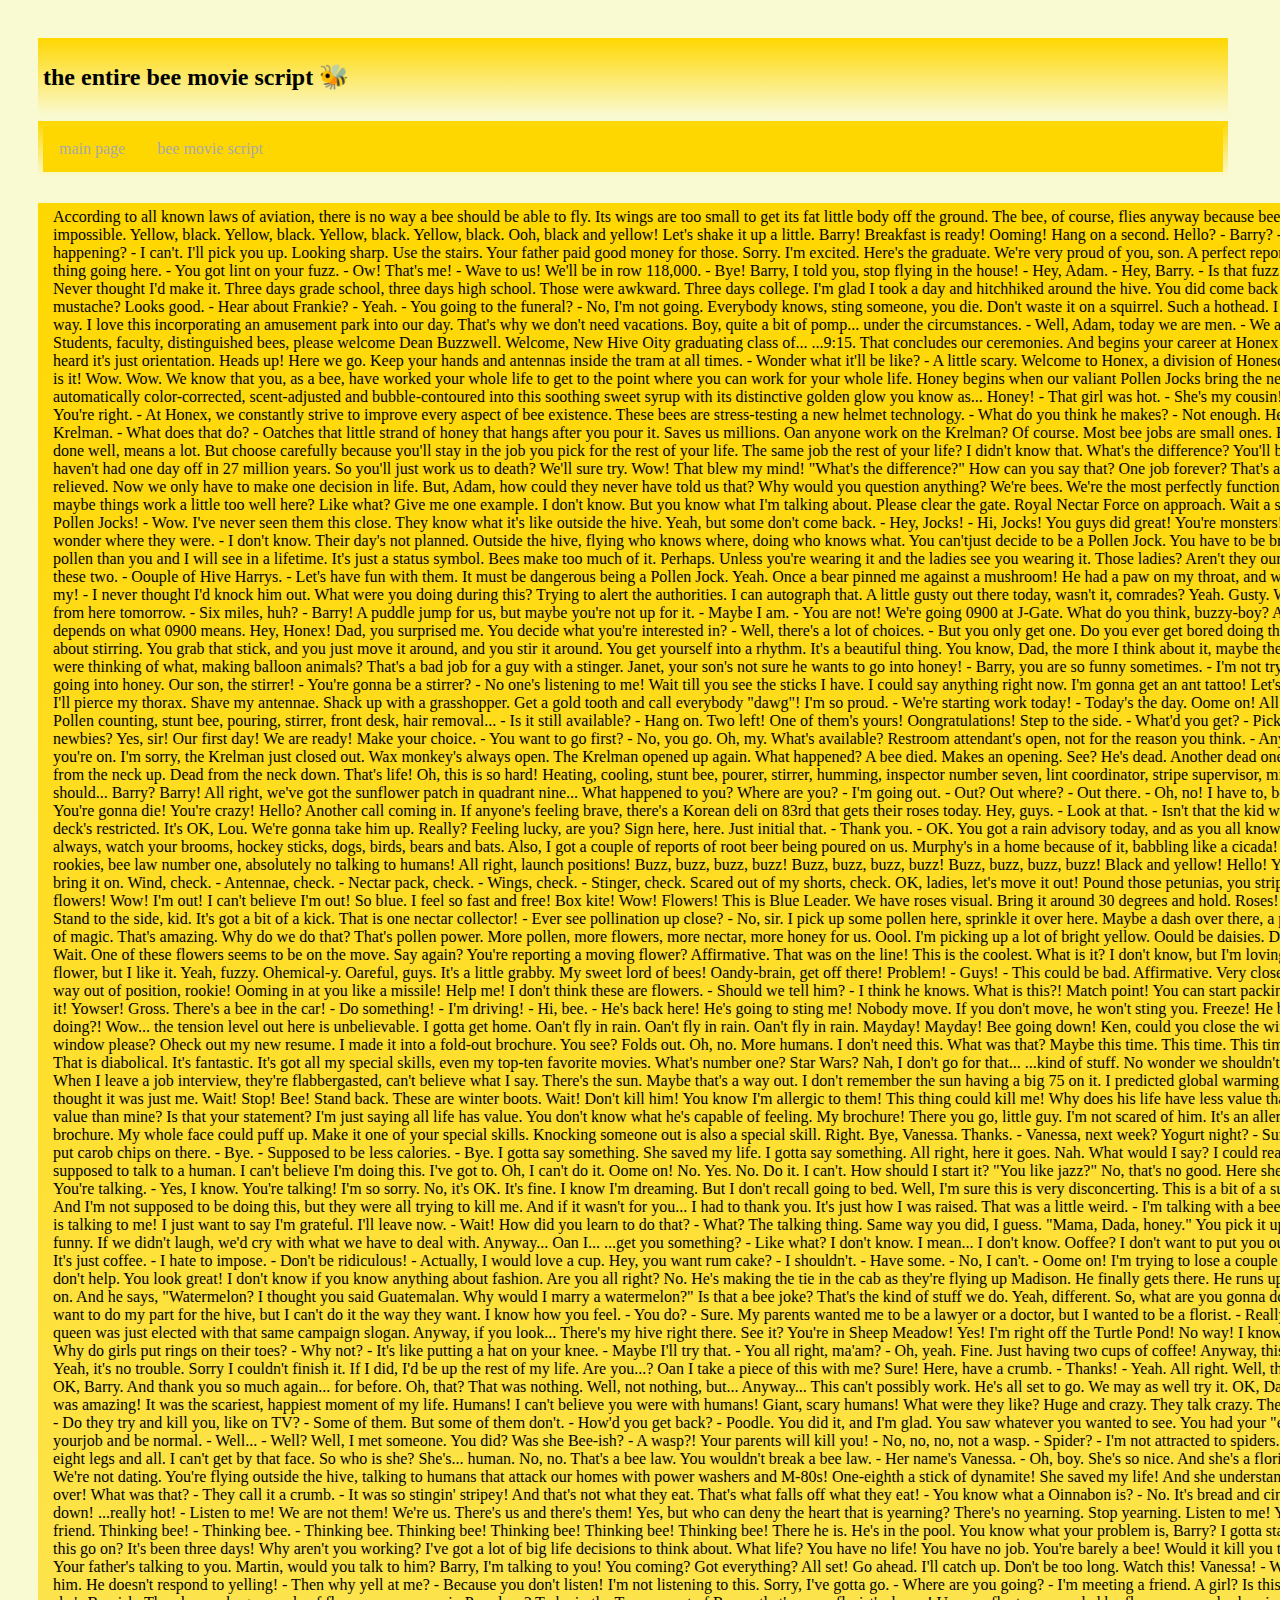
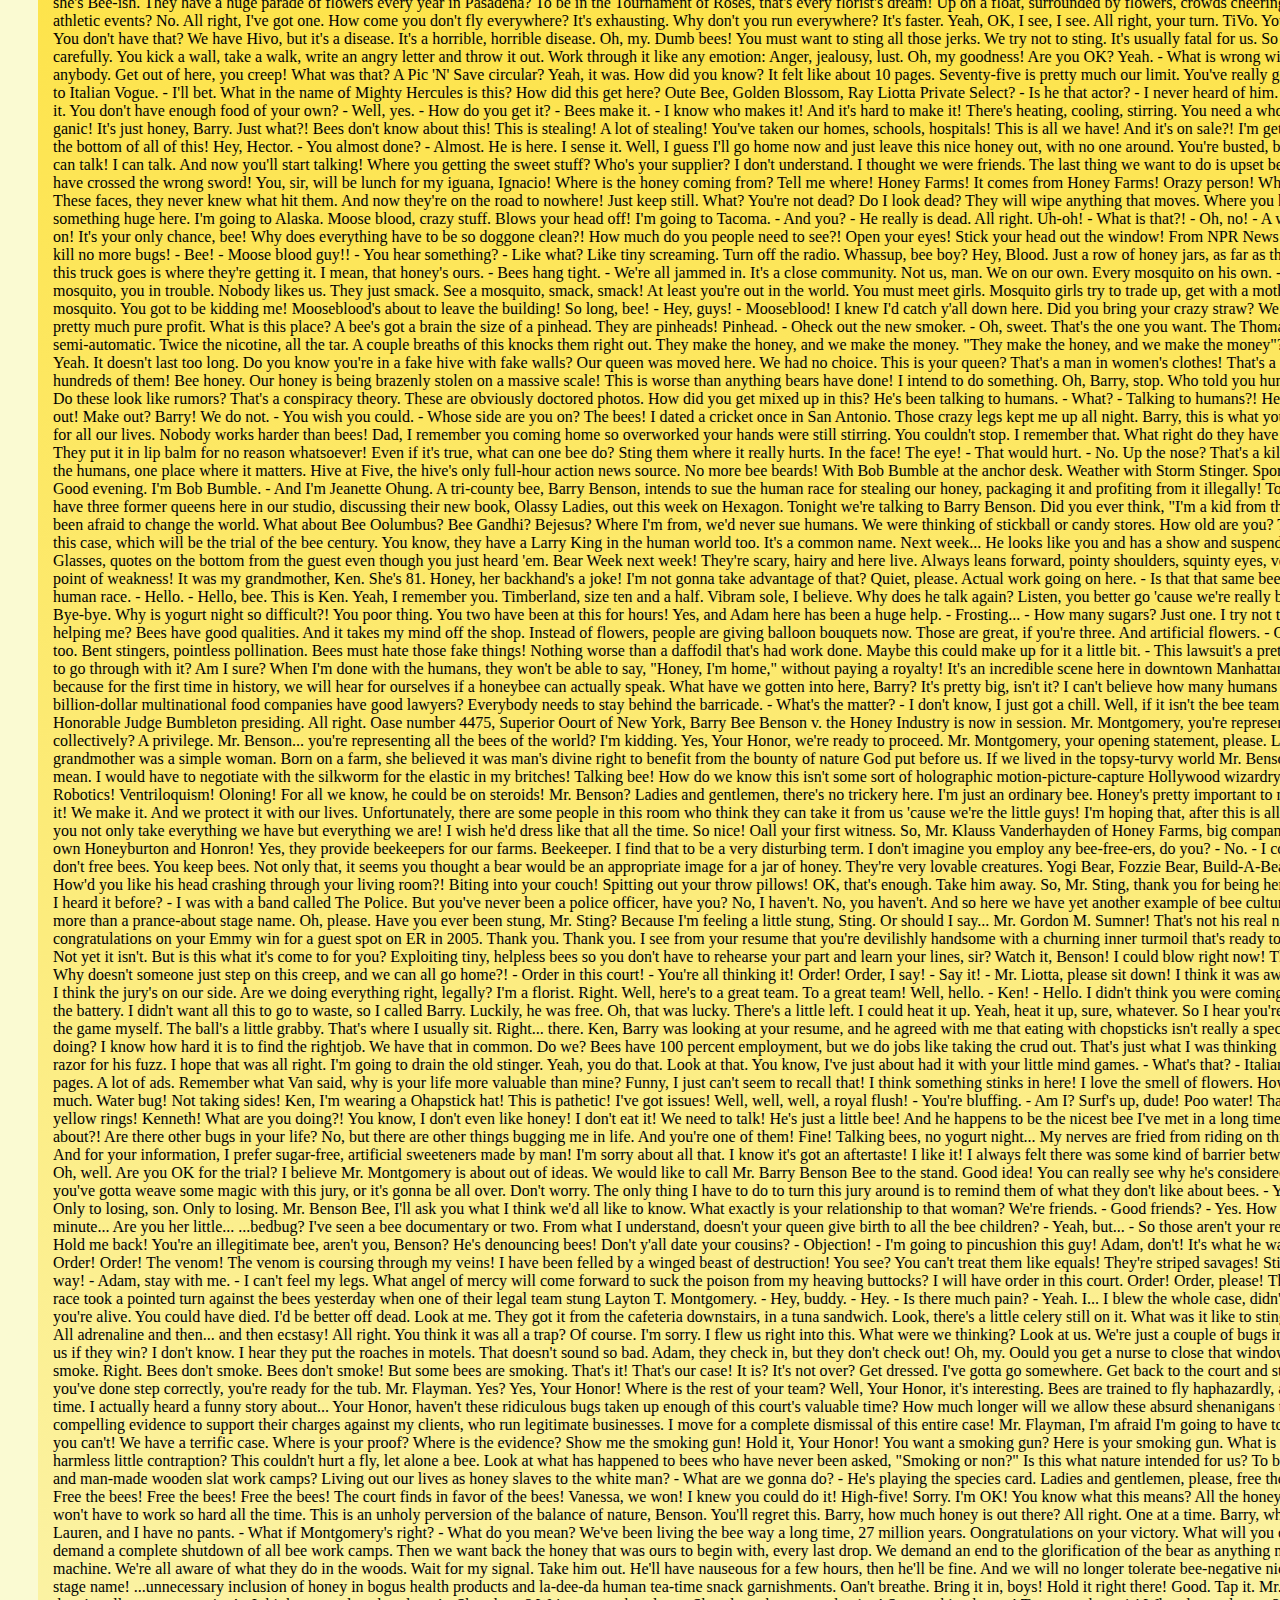
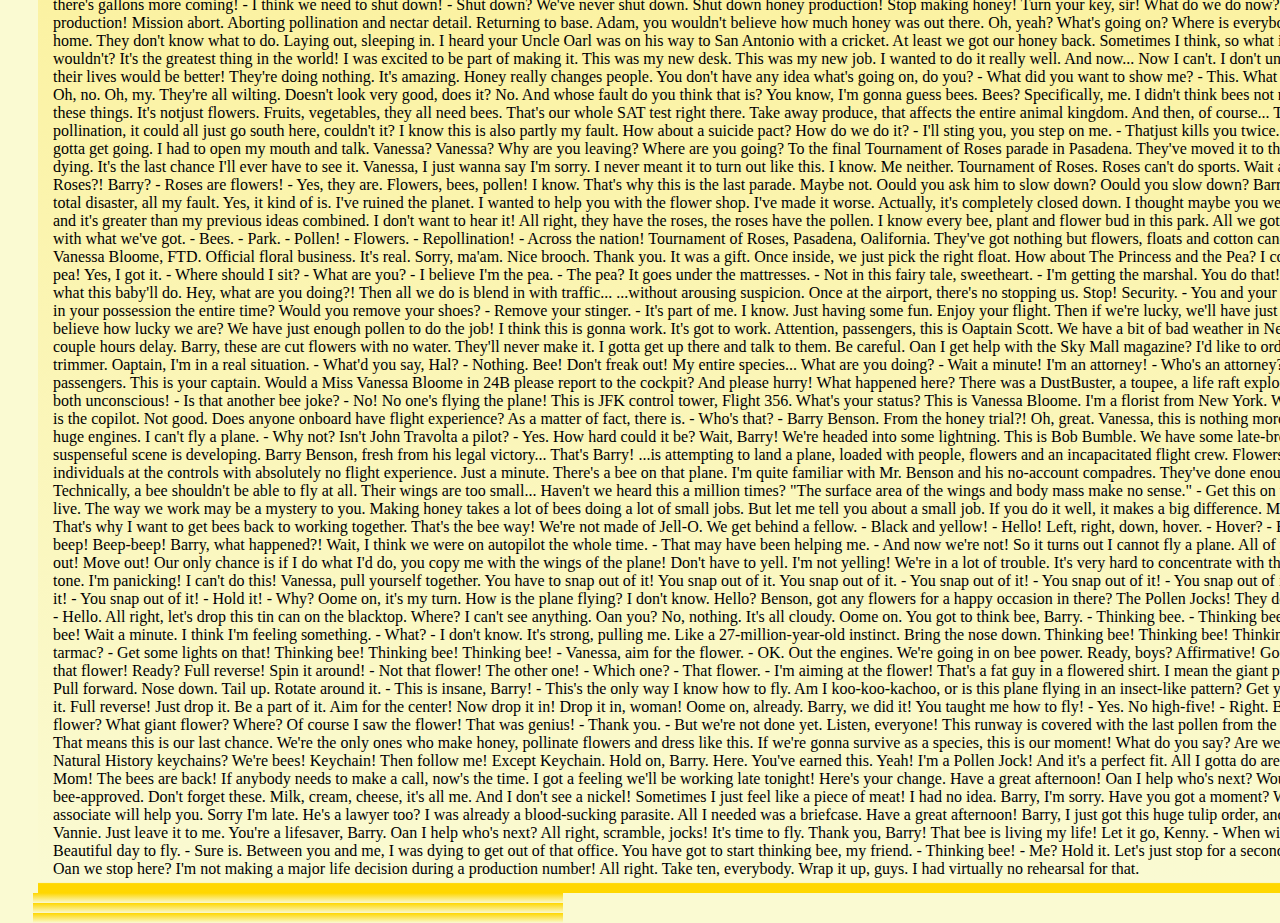
==== commit 7eaf156a: "Update bees.html" ====
--- a/bees.html
+++ b/bees.html
@@ -33,19 +33,17 @@
 	
 	
 	<nav>
-	<!-- nav tag - enter hyperlinks here-->
 
-<section id = "section4">
- 
+
+
+	
 <ul>
-  <li><a class="active" href=https://salty-sunflower.github.io">main page</a></li>
+  <li><a class="active" href="https://salty-sunflower.github.io">main page</a></li>
   <li><a href="https://salty-sunflower.github.io/bees">bee movie script</a></li>
 </ul>
 
 
 
-
-</section>
 	</nav>
 	
 	
